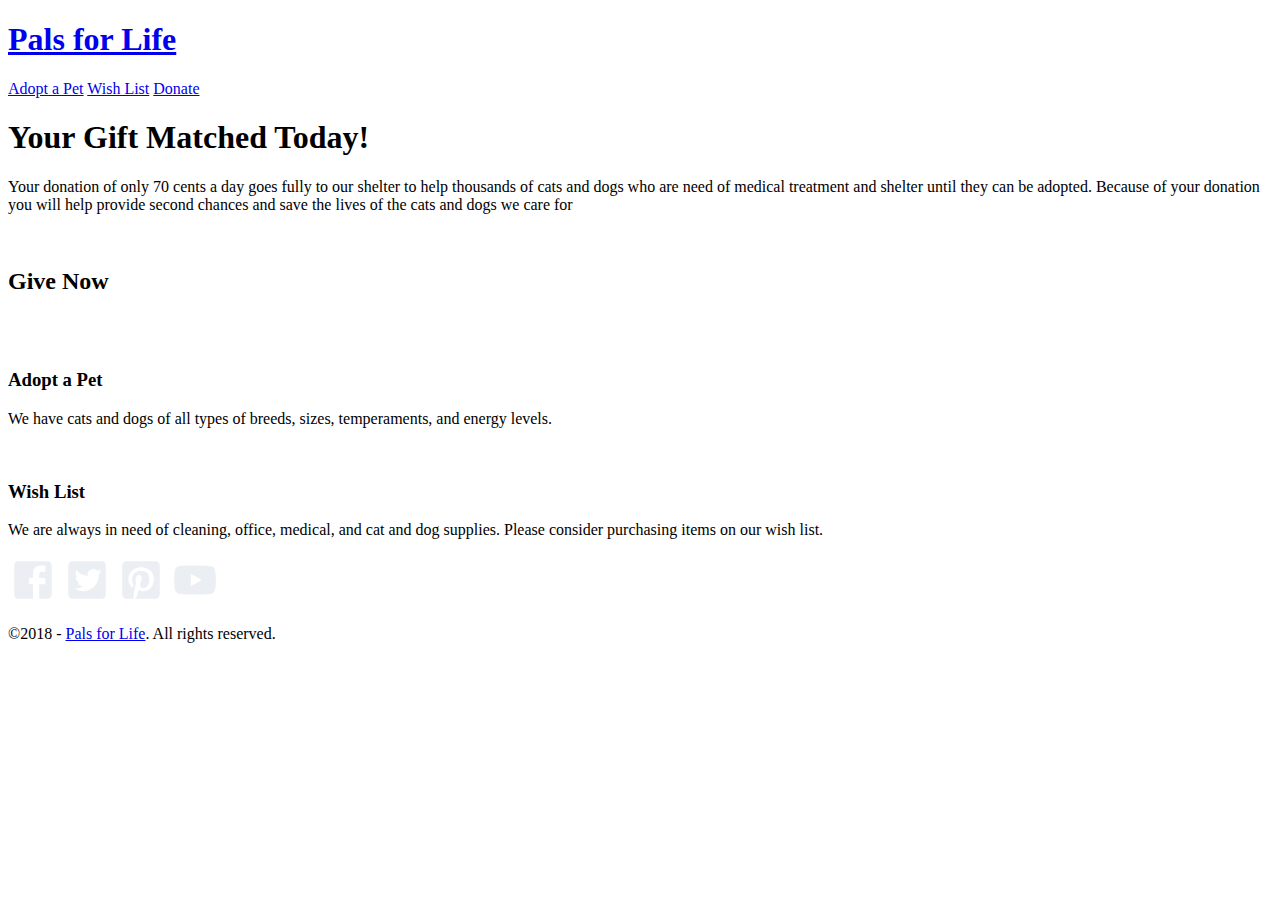
==== index.html @ 35a0c8ba "Create index.html" ====
<!doctype html>
<html>
<head>
<meta charset="utf-8">
<meta http-equiv="X-UA-Compatible" content="IE=edge">
<meta name="viewport" content="width=device-width, initial-scale=1">
  <link rel="stylesheet" href="css/styles.css">
  
<title>Pals for Life</title>
</head>
<body>
  <div class="wrapper">
  <div class="indexContainer"> 
  <header>
    <a href="index.html"> <h1> Pals for Life</h1></a>
      <nav>
		   <a href="adopt.html">Adopt a Pet</a>
         <a href="wishlist.html">Wish List</a>
       <a href="donate.html">Donate</a>
      </nav>
  </header>
    <article class="giftMessage"> 
	<h1>Your Gift Matched Today!</h1>
	<p>Your donation of only 70 cents a day goes fully to our shelter to help thousands of cats and dogs who are need of medical treatment and shelter until they can be adopted. Because of your donation you will help provide second chances and save the lives of the cats and dogs we care for</p><br>
      <h2><b>Give Now</b></h2>
    </article>
  <div class="familyPet">
    <img src="images/familypet.jpg" alt=""/> 
    </div>
<div class="adoptImage">   
<img src="images/adopt.jpg" alt=""/>
    </div>
      <article class="adoptPet">
<h3>Adopt a Pet</h3>
      <p>We have cats and dogs of all types of breeds, sizes, temperaments, and energy levels.</p>
    </article>
      <div class="wishImage">
      <img src="images/wishlist.jpg" alt=""/>
    </div>
     <article class="wishList">
          <h3>Wish List</h3>
      <p>We are always in need of cleaning, office, medical, and cat and dog supplies. Please consider purchasing items on our wish list.</p>
    </article>     
<footer> 
  <div class="socialMedia">
  <a href=" https://www.facebook.com/" target="_blank"><svg style="width:50px;height:50px" viewBox="0 0 24 24">
    <path fill="#EBEEF2" d="M5,3H19A2,2 0 0,1 21,5V19A2,2 0 0,1 19,21H5A2,2 0 0,1 3,19V5A2,2 0 0,1 5,3M18,5H15.5A3.5,3.5 0 0,0 12,8.5V11H10V14H12V21H15V14H18V11H15V9A1,1 0 0,1 16,8H18V5Z" />
</svg></a> 
    <a href=" https://twitter.com" target="_blank"><svg style="width:50px;height:50px" viewBox="0 0 24 24">
    <path fill="#EBEEF2" d="M5,3H19A2,2 0 0,1 21,5V19A2,2 0 0,1 19,21H5A2,2 0 0,1 3,19V5A2,2 0 0,1 5,3M17.71,9.33C18.19,8.93 18.75,8.45 19,7.92C18.59,8.13 18.1,8.26 17.56,8.33C18.06,7.97 18.47,7.5 18.68,6.86C18.16,7.14 17.63,7.38 16.97,7.5C15.42,5.63 11.71,7.15 12.37,9.95C9.76,9.79 8.17,8.61 6.85,7.16C6.1,8.38 6.75,10.23 7.64,10.74C7.18,10.71 6.83,10.57 6.5,10.41C6.54,11.95 7.39,12.69 8.58,13.09C8.22,13.16 7.82,13.18 7.44,13.12C7.81,14.19 8.58,14.86 9.9,15C9,15.76 7.34,16.29 6,16.08C7.15,16.81 8.46,17.39 10.28,17.31C14.69,17.11 17.64,13.95 17.71,9.33Z" />
</svg></a> 
    <a href=" https://www.pinterest.ca/" target="_blank"><svg style="width:50px;height:50px" viewBox="0 0 24 24">
    <path fill="#EBEEF2" d="M5,3H19A2,2 0 0,1 21,5V19A2,2 0 0,1 19,21H9.29C9.69,20.33 10.19,19.38 10.39,18.64L11.05,16.34C11.36,16.95 12.28,17.45 13.22,17.45C16.17,17.45 18.22,14.78 18.22,11.45C18.22,8.28 15.64,5.89 12.3,5.89C8.14,5.89 5.97,8.67 5.97,11.72C5.97,13.14 6.69,14.89 7.91,15.45C8.08,15.56 8.19,15.5 8.19,15.34L8.47,14.28C8.5,14.14 8.5,14.06 8.41,14C7.97,13.45 7.69,12.61 7.69,11.78C7.69,9.64 9.3,7.61 12.03,7.61C14.42,7.61 16.08,9.19 16.08,11.5C16.08,14.11 14.75,15.95 13.03,15.95C12.05,15.95 11.39,15.11 11.55,14.17C11.83,13.03 12.39,11.83 12.39,11C12.39,10.22 12,9.61 11.16,9.61C10.22,9.61 9.39,10.61 9.39,11.95C9.39,12.83 9.66,13.39 9.66,13.39L8.55,18.17C8.39,19 8.47,20.25 8.55,21H5A2,2 0 0,1 3,19V5A2,2 0 0,1 5,3Z" />
</svg></a> 
   <a  class="larger" href=" https://www.youtube.com" target="_blank"><svg style="width:50px;height:50px" viewBox="0 0 24 24">
    <path fill="#EBEEF2" d="M10,15L15.19,12L10,9V15M21.56,7.17C21.69,7.64 21.78,8.27 21.84,9.07C21.91,9.87 21.94,10.56 21.94,11.16L22,12C22,14.19 21.84,15.8 21.56,16.83C21.31,17.73 20.73,18.31 19.83,18.56C19.36,18.69 18.5,18.78 17.18,18.84C15.88,18.91 14.69,18.94 13.59,18.94L12,19C7.81,19 5.2,18.84 4.17,18.56C3.27,18.31 2.69,17.73 2.44,16.83C2.31,16.36 2.22,15.73 2.16,14.93C2.09,14.13 2.06,13.44 2.06,12.84L2,12C2,9.81 2.16,8.2 2.44,7.17C2.69,6.27 3.27,5.69 4.17,5.44C4.64,5.31 5.5,5.22 6.82,5.16C8.12,5.09 9.31,5.06 10.41,5.06L12,5C16.19,5 18.8,5.16 19.83,5.44C20.73,5.69 21.31,6.27 21.56,7.17Z" />
</svg></a> 
  </div> 
<p>&copy;2018 - <a href="mailto:addemail@gmail.com">Pals for Life</a>. All rights reserved.</p></footer>
 
    </div>		
</body>
</html>
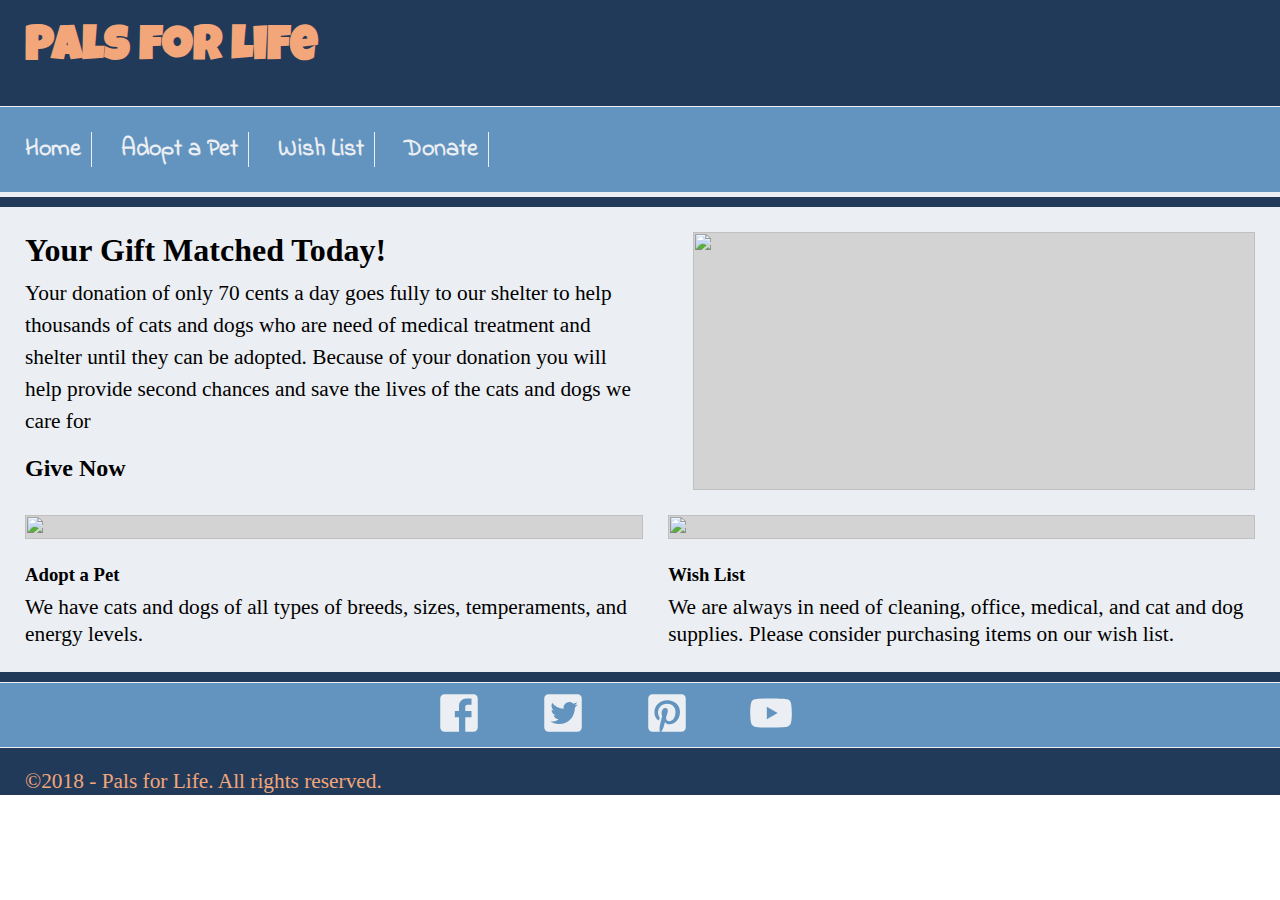
==== commit 4166960c: "Update index.html" ====
--- a/index.html
+++ b/index.html
@@ -14,6 +14,7 @@
   <header>
     <a href="index.html"> <h1> Pals for Life</h1></a>
       <nav>
+	      <a href="index.html">Home</a>
 		   <a href="adopt.html">Adopt a Pet</a>
          <a href="wishlist.html">Wish List</a>
        <a href="donate.html">Donate</a>
--- a/css/styles.css
+++ b/css/styles.css
@@ -0,0 +1,522 @@
+@charset "UTF-8";
+@import url('https://fonts.googleapis.com/css?family=Indie+Flower|Luckiest+Guy&display=swap');
+/*Desktop view ------------------------------------------------------------------*/
+/* All pages Desktop Pages - This set of CSS applies to each page, for the CSS specific to each page find the comment for that page -----------------------------------------------------------*/
+html *{
+	border: 0;
+	margin: 0;
+}
+.wrapper{
+  width:100%;
+  margin-right:auto;
+  margin-left:auto;
+  background-color:#ebeef2;
+}
+img{
+  width:100%;
+  height:100%;
+	background-color: lightgray;
+}
+header{
+	grid-area: header;
+  background-color:#223A59;
+  padding:25px 0px 10px 0px;
+}
+header a{
+  text-decoration:none;
+}
+header h1{
+  margin-left:25px;
+  color:#F2A679;
+  padding-bottom:25px;
+  font-size:3em;
+  font-family:'Luckiest Guy', cursive;
+  font-weight:800;
+}
+nav{
+	text-align: left;
+	padding: 25px;
+  background-color:#6394BF;
+  border-top:solid thin #EBEEF2;
+  border-bottom:solid thick #EBEEF2;
+}
+
+nav a{
+	margin-right: 25px;
+	padding-right: 10px;
+	border-right: thin solid #EBEEF2;
+  text-decoration:none;
+  color:#EBEEF2;
+  font-weight:bold;
+  font-size:18pt;
+  font-family:'Indie Flower', cursive;
+   -webkit-transition: color 1s border-right 1s; /* Safari prior 6.1 */
+  transition: color 1s border-right 1s;
+}
+nav a:hover{
+  color:#F2A679;
+  border-right: solid thin #F2A679;
+}
+
+p{
+   font-size: 16pt;
+  line-height: 125%;
+}
+h1, h2, h3{
+  margin-bottom: 8px;
+}
+
+.socialMedia svg{
+ margin-right: 50px;
+}
+.socialMedia{
+  margin-top:10px;
+  padding:5px 0px;
+  text-align:center;
+  margin-bottom: 20px;
+  background-color:#6394BF;
+  border-top:solid thin #EBEEF2;
+  border-bottom:solid thin #EBEEF2;
+}
+
+footer{
+  grid-area:footer;
+  background-color:#223A59;
+  padding-top:0px;
+  color:#F2A679;
+}
+
+footer p{
+	margin-top: 15px;
+  margin-left:25px;
+}
+footer a{
+  color:#F2A679;
+  text-decoration:none;
+}
+footer a:hover{
+  color:#ebeef2;
+}
+/*Index CSS for Desktop View--------------------------------------------------------*/
+.indexContainer{
+  display:grid;
+  grid-gap:25px;
+  grid-template-areas:
+    'header header'
+    'text1 image1'
+    'image2 image3'
+    'text2 text3'
+    'footer footer';
+  overflow:hidden;
+  align-content:center;
+  justify-content:center;
+  }
+.giftMessage{
+  grid-area:text1;
+  Margin-left:25px;
+}
+.familyPet{
+  grid-area:image1;
+  margin:0px 25px;
+}
+.adoptImage{
+  grid-area:image2;
+  margin-left:25px;
+}
+.adoptPet{
+  grid-area:text2;
+  margin-left:25px;
+}
+.wishList{
+  grid-area:text3;
+  margin-right:25px;
+}
+.wishImage{
+  grid-area:image3;
+  margin-right:25px;
+}
+.giftMessage p{
+  line-height:150%;
+}
+/*Adopt Page CSS Desktop View ----------------------------------*/
+.adoptContainer{
+  display:grid;
+  grid-gap:50px;
+  grid-template-areas:
+    'header header'
+    'text1 text1'
+    'image1 image2'
+    'image3 image4'
+    'footer footer';
+  overflow:hidden;
+}
+.adoptableMessage{
+  grid-area:text1;
+  padding:0px 25px;
+}
+.petImage1{
+  grid-area:image1;
+  padding:0px 25px;
+}
+.petImage2{
+  grid-area:image2;
+  padding:0px 25px;
+}
+.petImage3{
+  grid-area:image3;
+  padding:0px 25px;
+}
+.petImage4{
+  grid-area:image4;
+  padding:0px 25px;
+}
+.adoptContainer h3{
+  font-size:2.5em;
+  margin: -17% 0% 0% 2%;
+  color:white;
+  text-shadow:1px 1px 1px black;
+}
+/*Wish List Page Desktop View -------------------*/
+.wishContainer{
+  display:grid;
+  grid-gap:25px;
+  grid-template-areas:
+  'header header'
+  'text image'
+'lists lists'
+'footer footer';
+overflow:hidden;
+justify-content:center;
+  align-content:center;
+}
+.wishMessage{
+  grid-area:text;
+  margin:0px 25px 0px 25px;
+}
+.donateImage{
+  grid-area:image;
+  clip-path: inset(70px 0px 10px 0px);
+  margin-top:-20%;
+  margin-right:25px;
+}
+.lists{
+  display:grid;
+  grid-area:lists;
+  grid-template-columns: .15fr .35fr .35fr .15fr;
+  grid-gap:20px;
+}
+.list1{
+ grid-column: 2;
+  line-height:150%;
+}
+.list2{
+  grid-column:3;
+  line-height:150%;
+}
+.wishMessage p{
+  line-height:150%;
+  }
+/*Donate Page Desktop View CSS -------------------------------*/
+.donateContainer{
+  display:grid;
+  grid-gap:25px;
+  grid-template-areas:
+    'header header'
+    'text image'
+    'form form'
+    'footer footer';
+  overflow:hidden;
+  justify-content:center;
+  align-content:center;
+}
+.donations{
+  grid-area:text;
+  margin-left:25px;
+}
+.familyDog{
+  grid-area:image;
+  top-margin:-150px;
+  margin-right:25px;
+  clip-path: inset(150px 0px 0px 0px);
+}
+.donateForm{
+  grid-area:form;
+  margin-left:25px;
+  margin-right:25px;
+}
+#form1{
+  display:grid;
+  grid-template-areas:
+    'amount type name'
+    'address address address'
+    'address2 address2 address2'
+    'email email email'
+    'payment payment payment'
+    'buttons buttons buttons';
+  line-height:200%;
+  font-size:14pt;
+}
+.amount{
+  grid-area:amount;
+  margin-right:50px;
+}
+.type{
+  grid-area:type;
+}
+.name{
+  grid-area:name;
+}
+.email{
+  grid-area:email;
+}
+.address{
+  grid-area:address;
+}
+.address2{
+  grid-area:address2;
+}
+.payment{
+  grid-area:payment;
+}
+.buttons{
+  grid-area:buttons;
+  text-align:right;
+}
+#textfield, #textfield2, #textfield3, #textfield6{
+  width:100%;
+    height:30px;
+  margin-bottom:25px;
+  margin-right:25px;
+}
+#email{
+  width:100%;
+  height:30px;
+  margin-right:25px;
+  margin-bottom:25px;
+}
+#textfield4{
+  width:10%;
+  height:30px;
+  margin-right:25px;
+  margin-bottom:25px;
+}
+#textfield5{
+  width:27%;
+  height:30px;
+  margin-right:25px;
+  margin-bottom:25px;
+}
+#textfield7{
+  width:30%;
+  height:30px;
+  margin-right:25px;
+  margin-bottom:25px;
+}
+#textfield8{
+  width:30%;
+  height:30px;
+  margin-right:25px;
+  margin-bottom:25px;
+}
+#submit{
+  width:150px;
+  height:50px;
+  background-color:#6394BF;
+  color:#EBEEF2;
+  border-radius:5px;
+  border: solid thin #4a83b5;
+  margin-left:25px;
+}
+#submit:hover{
+  background-color:#F2A679;
+  border: solid thin #ef925d;
+}
+#reset{
+  width:150px;
+  height:30px;
+  background-color:#223A59;
+  color:#EBEEF2;
+  border-radius:5px;
+  border: solid thin #152437;
+}
+#reset:hover{
+  background-color:#6394BF;
+  border: solid thin #4a83b5;
+}
+/*Tablets View ---------------------------------------------------------------------*/
+/* Medium devices (landscape tablets, 768px and less) */
+@media screen and (max-width: 768px){
+  /*Index CSS Tablet View ----------------------*/
+  
+/*Adopt Page CSS Tablet View ----------------------*/
+  .adoptContainer h3{
+    margin-top:-23%;
+  }
+  /*Wish List page Tablet View -------------*/
+  .donateImage{
+    clip-path: inset(60px 0px 10px 0px);
+  }
+  /*Donate Page Tablet View CSS -----------------*/
+  #form1{
+    display:grid;
+    grid-template-areas:
+      'amount type'
+      'name name'
+      'address address'
+      'address2 address2'
+      'email email'
+      'payment payment'
+      'buttons buttons';
+  }
+}
+/* Mobile View (phones, 600px and down) ---------------------------------------------- */
+@media screen and (max-width: 600px){
+  /*All pages CSS Mobile View ----------------------*/
+  hi, h2, h3,{
+    margin-bottom:5px;
+  }
+  .socialMedia svg{
+    margin-right:20px;
+  }
+  nav a{
+    margin-right:10px;
+    padding-right:5px;
+    font-size:11pt;
+  }
+ 
+  /*Index Page Mobile View ---------------------------*/
+  .indexContainer{
+    display:grid;
+    grid-template-areas:
+      'header'
+      'text1'
+      'image1'
+      'image2'
+      'text2'
+      'image3'
+      'text3'
+      'footer';
+  }
+  .familyPet{
+    display:none;
+  }
+  .giftMessage{
+    margin: 0px 15px;
+  }
+  .giftMessage p{
+    line-height:130%;
+  }
+  .adoptImage{
+    width:100%;
+    margin:0px;
+  }
+  .adoptPet{
+    margin: 0px 15px;
+  }
+  .wishImage{
+    width:100%;
+    margin:0px;
+  }
+  .wishList{
+    margin:0px 15px;
+  }
+  .header h1{
+    margin:0px;
+    text-align:center;
+  }
+/*Adopt Page CSS Mobile View --------------------------*/
+  .adoptContainer{
+    display:grid;
+    grid-template-areas:
+      'header'
+      'text1'
+      'image1'
+      'image2'
+      'image3'
+      'image4'
+      'footer';
+    grid-gap:25px;
+  }
+  .adoptContainer h3{
+   margin:-25% 0% 0% 5%;
+    text-align:center;
+  }
+  .petImage1 {
+    padding:0px;
+  }
+  .petImage2{
+    padding:0px;
+  }
+  .petImage3{
+    padding:0px;
+  }
+  .petImage4{
+    padding:0px;
+  }
+  /*Wish List Page Mobile View CSS ---------------------*/
+  .wishContainer{
+    display:grid;
+    grid-template-areas:
+      'header'
+      'text'
+      'lists'
+      'lists'
+      'footer';
+    }
+  .wishMessage{
+    margin:0px 15px 0px 15px;
+  }
+  .donateImage{
+    display:none;
+  }
+  .lists{
+    display:grid;
+    grid-template-columns:1fr;
+    grid-template-rows: .25fr .25fr;
+  }
+  .list1{
+    grid-area: 1/1;
+  }
+  .list2{
+    grid-area: 2/1;
+  }
+  /*Donate Page Mobile View -----------------------*/
+  .donateContainer{
+    display:grid;
+    grid-template-areas:
+      'header'
+      'text'
+      'form'
+      'footer';
+  }
+  .familyDog{
+    display:none;
+  }
+  .donations{
+   margin-right:15px;
+    margin-left:15px;
+  }
+  #form1{
+    display:grid;
+    grid-template-areas:
+      'amount'
+      'type'
+      'name'
+      'address'
+      'address2'
+      'email'
+      'payment'
+      'buttons';
+  }
+  #textfield4, #textfield5, #textfield7{
+    width:100%;
+  }
+  #email{
+    width:100%;
+  }
+  .buttons{
+    text-align:center;
+  }
+  }
+
+
